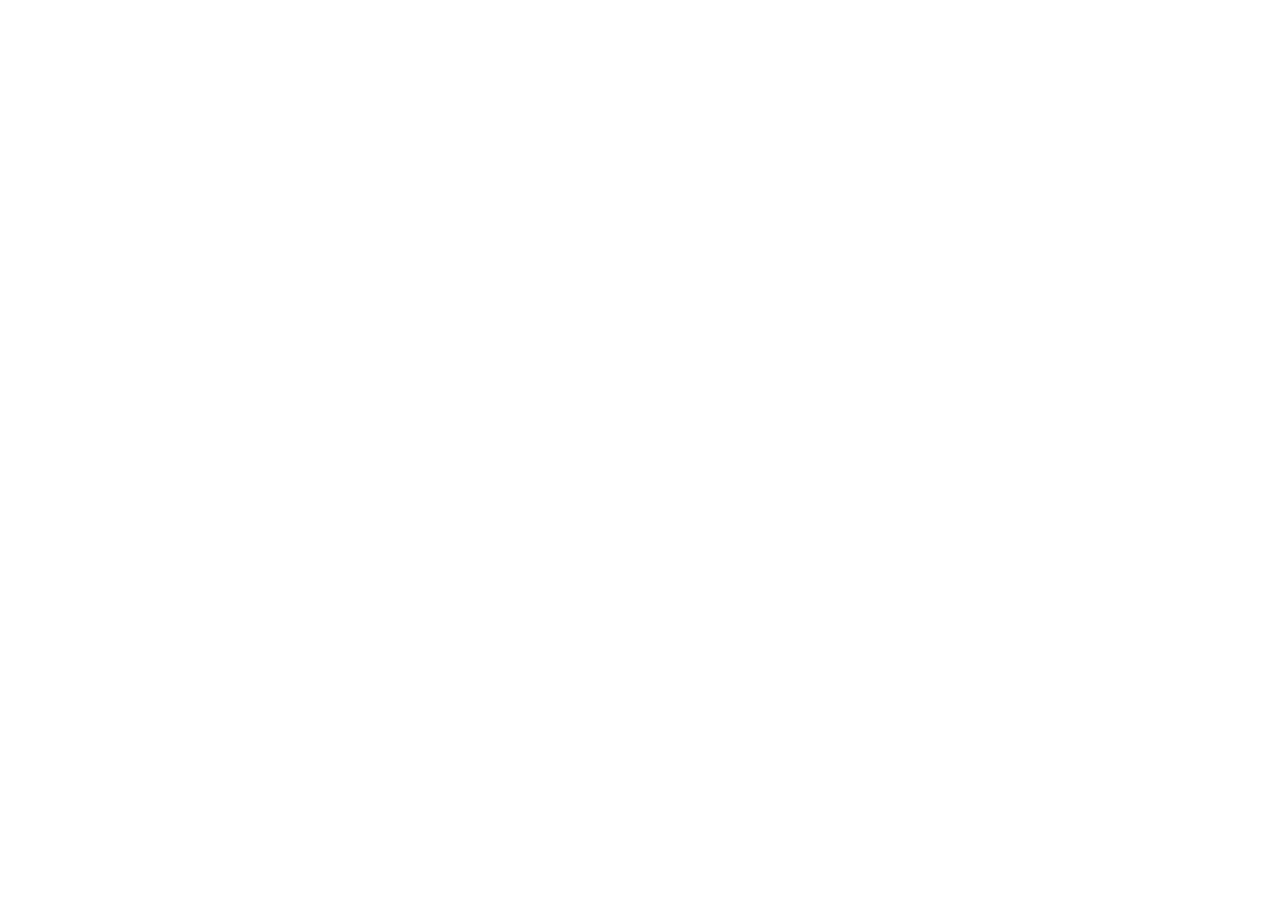
==== exer02/index.html @ 76f5017d "Exer1 DONE" ====
<!DOCTYPE html>
<html lang="en">
<head>
    <meta charset="UTF-8">
    <meta name="viewport" content="width=device-width, initial-scale=1.0">
    <title>Document</title>
    <link rel="stylesheet" href="style.css">
</head>
<body>
<script src="main.js"></script>
</body>
</html>
---- exer02/style.css ----
div > div {
  width: 100px;
  height: 100px;
  border: 1px solid red;
  display: inline-block;
  border-radius: 50px;
}

.target {
  background-color: red;
}
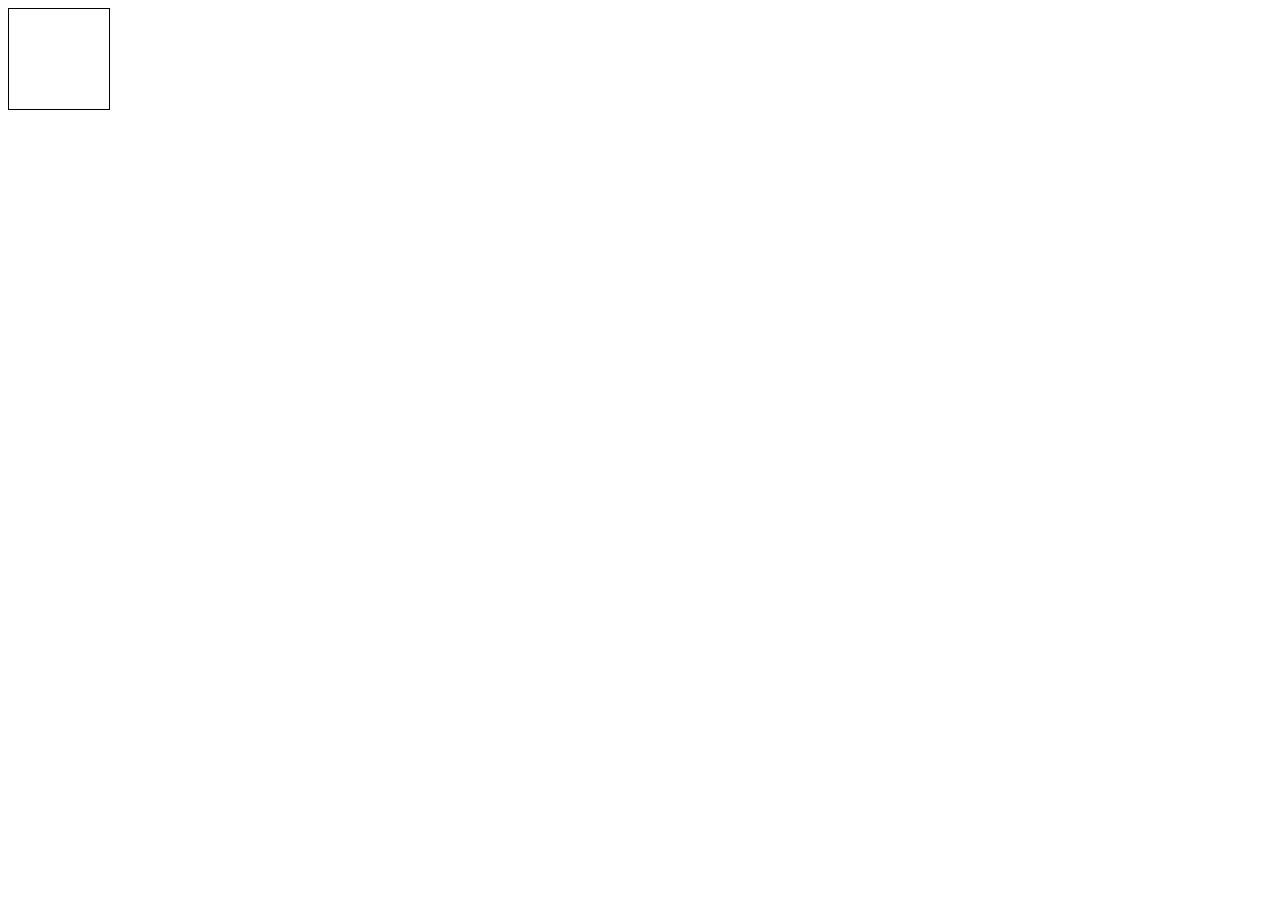
==== commit 5e363532: "Exer02 DONE" ====
--- a/exer02/index.html
+++ b/exer02/index.html
@@ -1,12 +1,16 @@
 <!DOCTYPE html>
 <html lang="en">
+
 <head>
     <meta charset="UTF-8">
     <meta name="viewport" content="width=device-width, initial-scale=1.0">
     <title>Document</title>
     <link rel="stylesheet" href="style.css">
 </head>
+
 <body>
-<script src="main.js"></script>
+    <div id="tests" tabindex=1></div>
+    <script src="main.js"></script>
 </body>
+
 </html>
--- a/exer02/style.css
+++ b/exer02/style.css
@@ -1,11 +1,17 @@
-div > div {
-  width: 100px;
+div {
+  width: 100px; 
   height: 100px;
-  border: 1px solid red;
-  display: inline-block;
-  border-radius: 50px;
+  border: 1px solid black;
 }
 
-.target {
+.white {
+  background-color: white;
+}
+
+.red {
   background-color: red;
 }
+
+.yellow {
+  background-color: yellow;
+}
